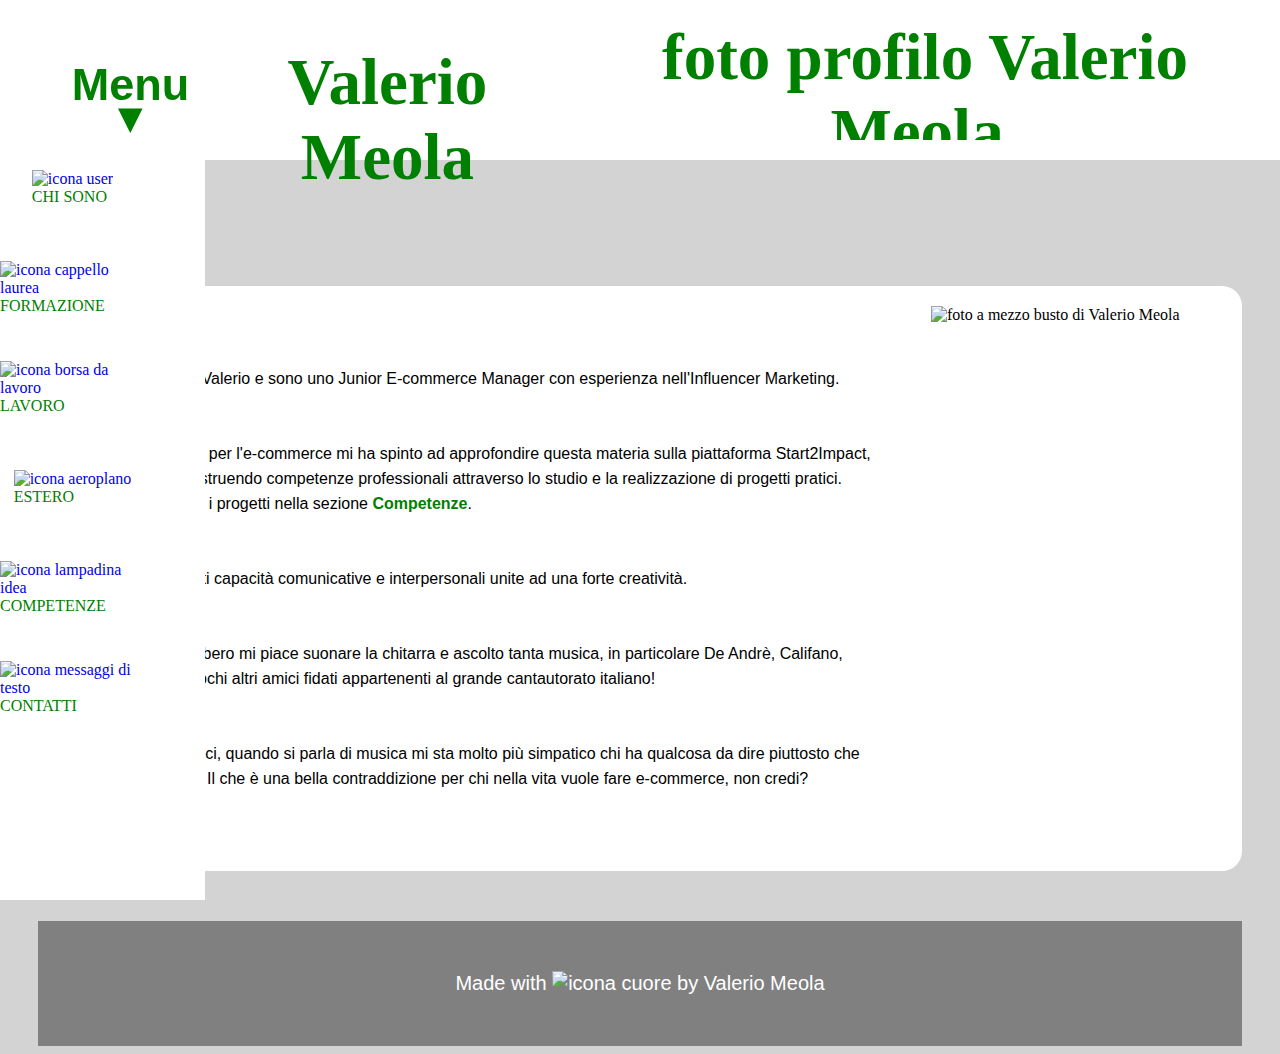
==== index.html @ c0cd7b27 "Update index.html" ====
<!DOCTYPE html>
<html lang="it">
    <head>
        <title>Valerio Meola - About</title>
        <link rel="icon" type="image/v-icon" href="./assets/icons/v.png">
        <link rel="stylesheet" href="./assets/css/style.css">
        <link rel="stylesheet" href="./assets/css/headbar.css">
        <link rel="stylesheet" href="./assets/css/sidebar.css">
        <meta property="og:title" content="">
        <meta property="og:type" content="">
        <meta property="og:url" content="">
        <meta property="og:image" content="">
    </head>
    <body>
        <nav class="sidebar">
            <div class="sidebar-link"> <a href="/valerio9939.github.io/about/index.html"><img src="/valerio9939.github.io/assets/icons/user.png" alt="icona user"><div>CHI SONO</div></a></div>
            <div class="sidebar-link"> <a href="/valerio9939.github.io/education/index.html"><img src="/valerio9939.github.io/assets/icons/graduation-cap.png" alt="icona cappello laurea"><div>FORMAZIONE</div></a></div>
            <div class="sidebar-link"> <a href="/valerio9939.github.io/experience/index.html"><img src="/valerio9939.github.io/assets/icons/job.png" alt="icona borsa da lavoro"><div>LAVORO</div></a></div>
            <div class="sidebar-link"> <a href="/valerio9939.github.io/abroad/index.html"><img src="/valerio9939.github.io/assets/icons/airplane-top-view.png" alt="icona aeroplano"><DIV>ESTERO</DIV></a></div>
            <div class="sidebar-link"> <a href="/valerio9939.github.io/skills/index.html"><img src="/valerio9939.github.io/assets/icons/idea.png" alt="icona lampadina idea"><div>COMPETENZE</div></a></div>
            <div class="sidebar-link"> <a href="/valerio9939.github.io/contacts/index.html"><img src="/valerio9939.github.io/assets/icons/message.png" alt="icona messaggi di testo"><div>CONTATTI</div></a></div>
        </nav>
        <div class="header">
            <a href="/valerio9939.github.io/about/index.html">Valerio Meola</a>
        </div>
        <div class="header-mobile">
              <ul class="menu">
                    <li class='dropdown'><span>Menu &#9662;</span>
                        <ul class='features-menu'>          
                            <li><a href="/valerio9939.github.io/about/index.html"><div class="menu-title">Chi Sono</div></a></li>
                            <li><a href="/valerio9939.github.io/education/index.html"><div class="menu-title">Formazione</div></a></li>
                            <li><a href="/valerio9939.github.io/abroad/index.html"><div class="menu-title">Estero</div></a></li>
                            <li><a href="/valerio9939.github.io/skills/index.html"><div class="menu-title">Competenze</div></a></li>
                            <li><a href="/valerio9939.github.io/contacts/index.html"><div class="menu-title">Contatti</div></a></li>
                        </ul>
                    </li>
                </ul>
            <a href="/valerio9939.github.io/about/index.html">Valerio Meola</a>
            <img src="/valerio9939.github.io/assets/images/img-headbar-due.png" style="border-radius: 60px" alt="foto profilo Valerio Meola">
        </div>
    <h1>Chi Sono</h1>
        <div class="content-chi-sono">
            <div class="text-chi-sono">
                <p> Ciao! Sono Valerio e sono uno Junior E-commerce Manager con esperienza nell'Influencer Marketing. </p>   
                <p> La passione per l'e-commerce mi ha spinto ad approfondire questa materia sulla piattaforma
                    Start2Impact, dove sto costruendo competenze professionali attraverso lo studio e la 
                    realizzazione di progetti pratici. Puoi trovare i progetti nella sezione <a href="/valerio9939.github.io/skills/index">Competenze</a>.</p>    
                <p> Ho eccellenti capacità comunicative e interpersonali unite ad una forte creatività.</p> 
                <p> Nel tempo libero mi piace suonare la chitarra e ascolto tanta musica, in particolare De Andrè, 
                    Califano, Guccini e pochi altri amici fidati appartenenti al grande cantautorato italiano!</p>    
                <p> Per intenderci, quando si parla di musica mi sta molto più simpatico chi ha qualcosa da dire 
                    piuttosto che da vendere. Il che è una bella contraddizione per chi nella vita vuole fare 
                    e-commerce, non credi?</p> 
            </div>
            <div>
                <img src="/valerio9939.github.io/assets/images/Valerio Meola.png" class="img-chi-sono" alt="foto a mezzo busto di Valerio Meola">
            </div>
        </div>
            <footer><p>Made with <img src="/valerio9939.github.io/assets/icons/heart.png" alt="icona cuore"> by Valerio Meola</p></footer>
     </body>
</html>
---- assets/css/style.css ----
body {
    background-color: lightgray;
    padding-top: 150px;
    padding-left: 235px;
    padding-right: 30px;
}

.content {
    background-color: white;
    border-radius: 20px;
    padding: 20px;
}

p {
    padding: 10px;
    font-family:'Segoe UI', Tahoma, Geneva, Verdana, sans-serif;
    line-height: 25px;
}

summary {
    cursor: pointer;
    color: darkgreen;
    font-size:larger;
}

ul {
    margin-left: 30px;
}

li {
    font-family:'Segoe UI', Tahoma, Geneva, Verdana, sans-serif;
}

h1 {
    color: green;
}

.content a {
    color: green;
    text-decoration: none;
    font-weight: bold;
}

.header a {
    color: green;
    text-decoration: none;
}

.content-chi-sono {
    background-color: white;
    border-radius: 20px;
    padding: 20px;
    display: grid;
    grid-template-columns: 3fr 1fr;
}

.content-chi-sono a {
    color: green;
    text-decoration: none;
    font-weight: bold;
}

.text-chi-sono {
    background-color: white;
    border-radius: 20px;
    padding: 20px;
}

.img-chi-sono {
    height: 400px;
}

.img-social {
    height: 40px;
    cursor: pointer;
    padding-right: 30px;
    padding-bottom: 20px;
}

.social-links {
    padding-left: 45px;
    padding-right: 45px;
}

footer {
    display: flex;
    margin-top: 50px;
    width: 100%;
    height: 125px;
    font-size: 20px;
    background: gray;
    color: white;
    align-items: center;
    justify-content: center;
}

@media screen and (max-width: 1350px) {
    body {
        padding-top: 170px;
        padding-left: 30px;
    }

    p {
        line-height: 25px;
        margin: 30px;
    }
    
    .content {
        padding: 40px;
    }
    
    summary {
        color: green;
        font-size: 24px;
    }
    
    h1 {
        margin-bottom: 50px;
    }
    
    ul {
        margin-left: 50px;
    }
    
    li {
        line-height: 25px;
    }
    
    footer {
        height: 125px;
    }
}

@media screen and (max-width: 1050px) {
    body {
        padding-top: 200px;
        padding-left: 30px;
    }
    
    p {
        line-height: 35px;
        margin: 30px;
        font-size: 16px;
    }
    
    .content {
        padding: 40px;
    }
    
    .content-chi-sono {
        grid-template-columns: 1fr;
        background-color: white;
        padding: 40px;
    }
    
    .img-chi-sono {
        display: none;
    }
    
    summary {
        color: green;
        font-size: 24px;
    }
    
    h1 {
        margin-bottom: 40px;
    }
    
    ul {
        margin-left: 50px;
    }
    
    li {
        line-height: 35px;
        font-size: 16px;
    }
    
    footer {
        height: 130px;
        font-size:larger;
    }
}
---- assets/css/headbar.css ----
.header {
    background-color: white;
    color: green;
    position: fixed;
    top: 0px;
    left: 0px;
    right: 0px;
    height: 118px;
    border-radius: 0px;
    text-align: center;
    font-size: 80px;
    padding-top: 20px;
}

/* Headbar Mobile */

.header-mobile {
    background-color: white;
    color: green;
    position: fixed;
    top: 0px;
    left: 0px;
    right: 0px;
    height: 140px;
    border-radius: 0px;
    text-align: center;
    font-size: 65px;
    padding-top: 20px;
    display: none;
    font-weight: bold;
}

.header-mobile img {
    height: 120px;
    margin-left: 50px;
    margin-right: 50px;
}    

.header-mobile a {
        color: green;
        text-decoration: none;
        margin-top: 25px;
}

@media screen and (max-width: 1350px) {
    .header {
        display: none;
    }
    .header-mobile {
        display: flex;
        flex-direction: row;
        justify-content: space-between;
    }
}

@media screen and (max-width: 1050px) {
    .header {
        display: none;
    }
    .header-mobile {
        display: flex;
        flex-direction: row;
        justify-content: space-between;
    }
}

.menu {
      list-style: none;
}

.dropdown:hover .features-menu {
      display: flex;
      flex-direction: column;
      background: #B2D6FF;
      border-radius: 15px;
      padding-top: 110px;
      position: absolute;
      top: -25px;
      left: -100px;
      z-index: 1;
}

.features-menu li {
      list-style: none;
      border-bottom: 1px solid #FFF;
      padding: 0px 40px 18px 20px;
      margin: 10px;
}

.features-menu li:last-of-type {
     border-bottom: none;
}

.dropdown {
     position: relative;
}

.dropdown > span {
      z-index: 2;
      position: relative;
      bottom: 20px;
      cursor: pointer;
      font-size: 45px;
      right: 25px;
}

.features-menu {
      display: none;
}

.menu-title {
      font-size: 30px;
}
---- assets/css/sidebar.css ----
.sidebar {
    background-color: white;
    position: fixed;
    left: 0px;
    bottom: 0px;
    top: 138px;
    width: 205px;
    overflow-y: scroll;
}

@media screen and (max-width: 869px) {
    .sidebar {
    left: 0px;
    bottom: 0px;
    top: 92px;
    width: 137px;
    font-size: small;
    }
}

.sidebar-link {
    height: 100px;
    cursor: pointer;
    display: flex;
    justify-content: center;
    align-items: center;
    flex-direction: column;
}
    
.sidebar-link:hover {
    background-color: lightgray;
}
    
.sidebar-link img {
    height: 40px;
    padding-top: 32px;
    padding-right: 60px;
}

.sidebar-link a {
    text-decoration: none;
}

.sidebar-link div {
    height: 50px;
    color: green;
}
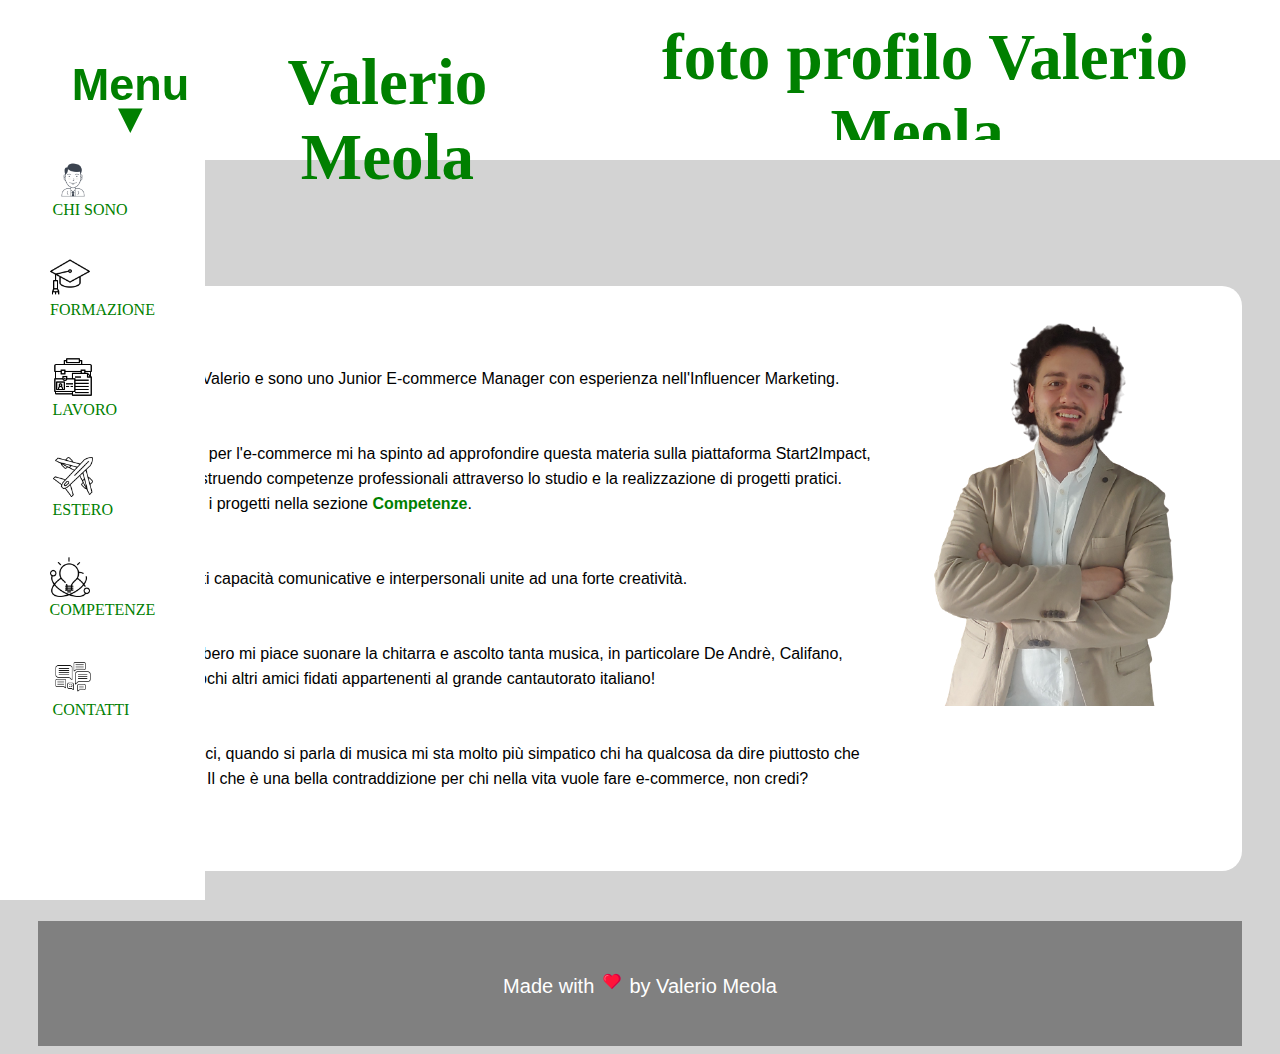
==== commit 314a1327: "Update index.html" ====
--- a/index.html
+++ b/index.html
@@ -2,10 +2,10 @@
 <html lang="it">
     <head>
         <title>Valerio Meola - About</title>
-        <link rel="icon" type="image/v-icon" href="./assets/icons/v.png">
-        <link rel="stylesheet" href="./assets/css/style.css">
-        <link rel="stylesheet" href="./assets/css/headbar.css">
-        <link rel="stylesheet" href="./assets/css/sidebar.css">
+        <link rel="icon" type="image/v-icon" href="/assets/icons/v.png">
+        <link rel="stylesheet" href="/assets/css/style.css">
+        <link rel="stylesheet" href="/assets/css/headbar.css">
+        <link rel="stylesheet" href="/assets/css/sidebar.css">
         <meta property="og:title" content="">
         <meta property="og:type" content="">
         <meta property="og:url" content="">
@@ -13,30 +13,30 @@
     </head>
     <body>
         <nav class="sidebar">
-            <div class="sidebar-link"> <a href="/valerio9939.github.io/about/index.html"><img src="/valerio9939.github.io/assets/icons/user.png" alt="icona user"><div>CHI SONO</div></a></div>
-            <div class="sidebar-link"> <a href="/valerio9939.github.io/education/index.html"><img src="/valerio9939.github.io/assets/icons/graduation-cap.png" alt="icona cappello laurea"><div>FORMAZIONE</div></a></div>
-            <div class="sidebar-link"> <a href="/valerio9939.github.io/experience/index.html"><img src="/valerio9939.github.io/assets/icons/job.png" alt="icona borsa da lavoro"><div>LAVORO</div></a></div>
-            <div class="sidebar-link"> <a href="/valerio9939.github.io/abroad/index.html"><img src="/valerio9939.github.io/assets/icons/airplane-top-view.png" alt="icona aeroplano"><DIV>ESTERO</DIV></a></div>
-            <div class="sidebar-link"> <a href="/valerio9939.github.io/skills/index.html"><img src="/valerio9939.github.io/assets/icons/idea.png" alt="icona lampadina idea"><div>COMPETENZE</div></a></div>
-            <div class="sidebar-link"> <a href="/valerio9939.github.io/contacts/index.html"><img src="/valerio9939.github.io/assets/icons/message.png" alt="icona messaggi di testo"><div>CONTATTI</div></a></div>
+            <div class="sidebar-link"> <a href="/about/index.html"><img src="/assets/icons/user.png" alt="icona user"><div>CHI SONO</div></a></div>
+            <div class="sidebar-link"> <a href="/education/index.html"><img src="/assets/icons/graduation-cap.png" alt="icona cappello laurea"><div>FORMAZIONE</div></a></div>
+            <div class="sidebar-link"> <a href="/experience/index.html"><img src="/assets/icons/job.png" alt="icona borsa da lavoro"><div>LAVORO</div></a></div>
+            <div class="sidebar-link"> <a href="/abroad/index.html"><img src="/assets/icons/airplane-top-view.png" alt="icona aeroplano"><DIV>ESTERO</DIV></a></div>
+            <div class="sidebar-link"> <a href="/skills/index.html"><img src="/assets/icons/idea.png" alt="icona lampadina idea"><div>COMPETENZE</div></a></div>
+            <div class="sidebar-link"> <a href="/contacts/index.html"><img src="/assets/icons/message.png" alt="icona messaggi di testo"><div>CONTATTI</div></a></div>
         </nav>
         <div class="header">
-            <a href="/valerio9939.github.io/about/index.html">Valerio Meola</a>
+            <a href="/about/index.html">Valerio Meola</a>
         </div>
         <div class="header-mobile">
               <ul class="menu">
                     <li class='dropdown'><span>Menu &#9662;</span>
                         <ul class='features-menu'>          
-                            <li><a href="/valerio9939.github.io/about/index.html"><div class="menu-title">Chi Sono</div></a></li>
-                            <li><a href="/valerio9939.github.io/education/index.html"><div class="menu-title">Formazione</div></a></li>
-                            <li><a href="/valerio9939.github.io/abroad/index.html"><div class="menu-title">Estero</div></a></li>
-                            <li><a href="/valerio9939.github.io/skills/index.html"><div class="menu-title">Competenze</div></a></li>
-                            <li><a href="/valerio9939.github.io/contacts/index.html"><div class="menu-title">Contatti</div></a></li>
+                            <li><a href="/about/index.html"><div class="menu-title">Chi Sono</div></a></li>
+                            <li><a href="/education/index.html"><div class="menu-title">Formazione</div></a></li>
+                            <li><a href="/abroad/index.html"><div class="menu-title">Estero</div></a></li>
+                            <li><a href="/skills/index.html"><div class="menu-title">Competenze</div></a></li>
+                            <li><a href="/contacts/index.html"><div class="menu-title">Contatti</div></a></li>
                         </ul>
                     </li>
                 </ul>
-            <a href="/valerio9939.github.io/about/index.html">Valerio Meola</a>
-            <img src="/valerio9939.github.io/assets/images/img-headbar-due.png" style="border-radius: 60px" alt="foto profilo Valerio Meola">
+            <a href="/about/index.html">Valerio Meola</a>
+            <img src="/assets/images/img-headbar-due.png" style="border-radius: 60px" alt="foto profilo Valerio Meola">
         </div>
     <h1>Chi Sono</h1>
         <div class="content-chi-sono">
@@ -44,7 +44,7 @@
                 <p> Ciao! Sono Valerio e sono uno Junior E-commerce Manager con esperienza nell'Influencer Marketing. </p>   
                 <p> La passione per l'e-commerce mi ha spinto ad approfondire questa materia sulla piattaforma
                     Start2Impact, dove sto costruendo competenze professionali attraverso lo studio e la 
-                    realizzazione di progetti pratici. Puoi trovare i progetti nella sezione <a href="/valerio9939.github.io/skills/index">Competenze</a>.</p>    
+                    realizzazione di progetti pratici. Puoi trovare i progetti nella sezione <a href="/skills/index">Competenze</a>.</p>    
                 <p> Ho eccellenti capacità comunicative e interpersonali unite ad una forte creatività.</p> 
                 <p> Nel tempo libero mi piace suonare la chitarra e ascolto tanta musica, in particolare De Andrè, 
                     Califano, Guccini e pochi altri amici fidati appartenenti al grande cantautorato italiano!</p>    
@@ -53,9 +53,9 @@
                     e-commerce, non credi?</p> 
             </div>
             <div>
-                <img src="/valerio9939.github.io/assets/images/Valerio Meola.png" class="img-chi-sono" alt="foto a mezzo busto di Valerio Meola">
+                <img src="/assets/images/Valerio Meola.png" class="img-chi-sono" alt="foto a mezzo busto di Valerio Meola">
             </div>
         </div>
-            <footer><p>Made with <img src="/valerio9939.github.io/assets/icons/heart.png" alt="icona cuore"> by Valerio Meola</p></footer>
+            <footer><p>Made with <img src="/assets/icons/heart.png" alt="icona cuore"> by Valerio Meola</p></footer>
      </body>
 </html>
